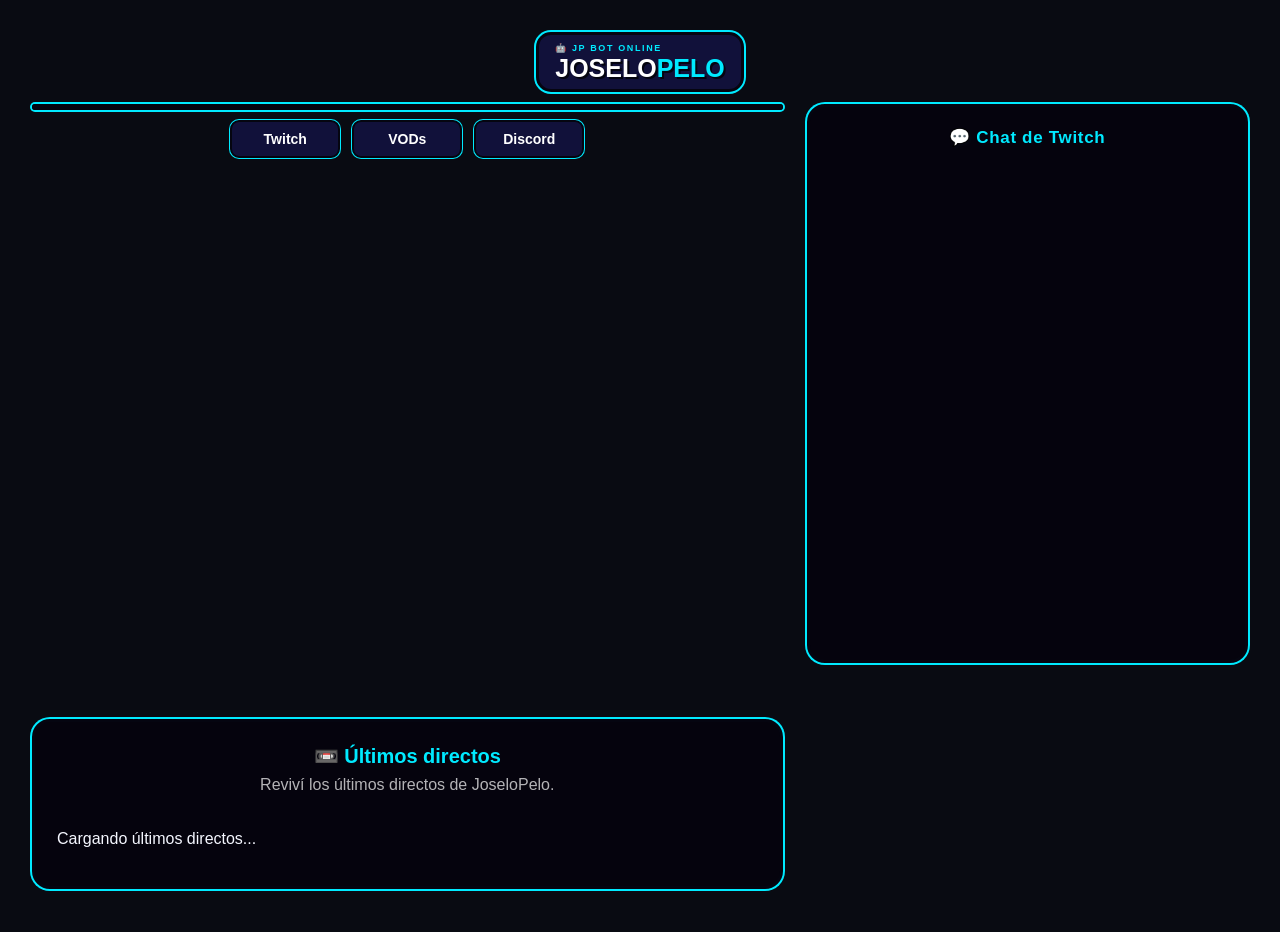
==== index.html @ f71dca7c "Update index.html" ====
<!DOCTYPE html>
<html lang="es">

<head>
    <meta charset="UTF-8">

    <meta
        name="viewport"
        content="width=device-width, initial-scale=1.0"
    >

    <title>JoseloPelo Live</title>

    <link rel="stylesheet" href="style.css">
</head>


<body>

    <main class="pagina">


        <!-- =========================
             CABECERA
             ========================= -->

        <div class="web-header">

            <span>
                🤖 JP BOT ONLINE
            </span>

            <strong>
                JOSELO<span>PELO</span>
            </strong>

        </div>



        <!-- =========================
             CONTENIDO
             ========================= -->

        <div class="contenido">


            <!-- =========================
                 DIRECTO / OFFLINE
                 ========================= -->

            <section class="directo">


                <!-- REPRODUCTOR TWITCH -->

                <div id="twitch-player"></div>



                <!-- PANTALLA OFFLINE -->

                <div
                    id="offline"
                    class="offline oculto"
                >
                </div>



                <!-- =========================
                     BARRA BAJO EL GAMEPLAY
                     ========================= -->

                <div class="barra-gameplay">

    <a
        href="https://www.twitch.tv/joselopelo"
        target="_blank"
        rel="noopener noreferrer"
        class="boton-gameplay"
    >
        Twitch
    </a>

<a
    href="#vods"
    class="boton-gameplay"
>
    VODs
</a>

    <a
        href="https://discord.gg/BAczJx9xTh"
        target="_blank"
        rel="noopener noreferrer"
        class="boton-gameplay"
    >
        Discord
    </a>

</div>


            </section>



            <!-- =========================
                 CHAT TWITCH
                 ========================= -->

            <section class="chat">


                <h2>
                    💬 Chat de Twitch
                </h2>


                <iframe
                    id="twitch-chat"
                    src="https://www.twitch.tv/embed/joselopelo/chat?parent=joselo-d.github.io"
                    width="100%"
                    height="500"
                    frameborder="0"
                >
                </iframe>


            </section>
            <!-- =========================
     ÚLTIMOS DIRECTOS
     ========================= -->

<section id="vods" class="vods">

    <h2>
        📼 Últimos directos
    </h2>

    <p class="vods-descripcion">
        Reviví los últimos directos de JoseloPelo.
    </p>

    <div
        id="vods-grid"
        class="vods-grid"
    >
        <p class="vods-cargando">
            Cargando últimos directos...
        </p>
    </div>

</section>


        </div>

    </main>



    <!-- =========================
         TWITCH PLAYER
         ========================= -->

    <script src="https://player.twitch.tv/js/embed/v1.js"></script>



    <!-- =========================
         SCRIPT JOSELOPELO
         ========================= -->

    <script src="script.js"></script>


</body>

</html>
---- style.css ----
:root {
    --violet: #8A2BE2;
    --magenta: #ff2df7;
    --cyan: #00eaff;
    --dark: #05030d;
    --panel: #11113a;
    --text: #f5f7ff;
}


/* =========================
   GENERAL
   ========================= */

* {
    box-sizing: border-box;
}

html,
body {
    margin: 0;
    padding: 0;

    width: 100%;
    min-height: 100%;

    background: #090b12;

    color: var(--text);

    font-family: "Segoe UI", Arial, sans-serif;
}

body {
    min-height: 100vh;
}


/* =========================
   PÁGINA
   ========================= */

.pagina {
    width: 95%;
    max-width: 1400px;

    margin: 32px auto 40px;
}

/* =========================
   TÍTULO JOSELOPELO
   ========================= */

.pagina h1 {
    margin: 0 0 26px;

    text-align: center;

    color: var(--cyan);

    font-size: 30px;
    font-weight: 900;

    letter-spacing: .04em;

    text-shadow:
        2px 2px 0 #050510;
}


/* =========================
   CONTENIDO PRINCIPAL
   ========================= */

.contenido {
    display: grid;

    grid-template-columns:
        minmax(0, 1.7fr)
        minmax(400px, 1fr);

    gap: 24px;

    align-items: start;
}


/* =========================
   PANEL DIRECTO / OFFLINE
   ========================= */

.directo {
    position: relative;
    min-width: 0;

    background: transparent;

    border: none;
    border-radius: 0;

    box-shadow: none;
}

/* MARCO DEL GAMEPLAY / OFFLINE */

#twitch-player,
.offline {
    border: 3px solid #050510;
    border-radius: 18px;

    box-shadow:
        0 0 0 2px var(--cyan);

    overflow: hidden;
}
/* REPRODUCTOR TWITCH */

.directo iframe {
    width: 100%;
    height: 100%;

    min-height: 450px;

    display: block;

    border: none;
    border-radius: 11px;
}


/* =========================
   PANTALLA OFFLINE
   ========================= */

.offline {
    position: relative;

    width: 100%;
    height: 450px;

    display: flex !important;
    flex-direction: column;

    justify-content: center;
    align-items: center;

    text-align: center;

    background-image: url("offline.png");

    background-size: cover;
    background-position: center;
    background-repeat: no-repeat;

    border-radius: 11px;

    overflow: hidden;
}


/* OCULTAR */

.oculto {
    display: none !important;
}


/* =========================
   BOTONES OFFLINE
   ========================= */



/* =========================
   BARRA BAJO GAMEPLAY
   ========================= */

.barra-gameplay {
    display: flex;
    justify-content: center;
    align-items: center;

    gap: 12px;

    margin-top: 10px;
    padding: 0;
}


/* BOTONES */

.boton-gameplay {
    min-width: 110px;

    padding: 9px 18px;

    text-align: center;

    background: var(--panel);

    color: white;

    text-decoration: none;

    font-size: 14px;
    font-weight: 800;

    border: 2px solid #050510;
    border-radius: 9px;

    box-shadow:
        0 0 0 1px var(--cyan);

    transition:
        background .2s ease,
        color .2s ease,
        transform .2s ease;
}


.boton-gameplay:hover {
    background: var(--cyan);

    color: var(--dark);

    transform: translateY(-2px);
}


/* =========================
   ELEMENTOS OFFLINE
   POR SI LOS USAMOS DESPUÉS
   ========================= */

.estado-offline {
    color: var(--magenta);

    font-weight: 900;
    letter-spacing: 2px;

    margin-bottom: 15px;
}


.offline h2 {
    margin: 5px 0 20px;

    color: var(--cyan);
}


.horario {
    color: white;

    font-size: 30px;
    font-weight: 900;
}


.horario span {
    display: block;

    margin-top: 8px;

    color: var(--magenta);

    font-size: 20px;
}


.offline p {
    margin: 25px 0;

    color: rgba(255, 255, 255, .7);
}


/* =========================
   PANEL CHAT
   ========================= */

.chat {
    min-width: 0;

    padding: 16px;

    display: flex;
    flex-direction: column;

    background: var(--dark);

    border: 3px solid #050510;
    border-radius: 18px;

    box-shadow:
        0 0 0 2px var(--cyan);
}


/* =========================
   TÍTULO CHAT
   ========================= */

.chat h2 {
    margin: 4px 0 16px;

    color: var(--cyan);

    text-align: center;

    font-size: 17px;
    font-weight: 900;

    letter-spacing: .04em;

    text-shadow:
        2px 2px 0 #050510;
}


/* =========================
   BOTÓN TWITCH ANTIGUO
   POR COMPATIBILIDAD
   ========================= */

.boton-twitch {
    display: inline-block;

    padding: 12px 22px;

    background: var(--violet);

    color: white;

    text-decoration: none;

    font-weight: 900;

    border: 2px solid #050510;
    border-radius: 9px;

    box-shadow:
        0 0 0 1px var(--cyan);
}


.boton-twitch:hover {
    background: var(--cyan);

    color: var(--dark);
}


/* =========================
   TABLETS / CELULARES
   ========================= */

@media (max-width: 800px) {

    .pagina {
        width: 94%;

        margin: 20px auto 30px;
    }


    .pagina h1 {
        margin-bottom: 20px;

        font-size: 25px;
    }


    .contenido {
        grid-template-columns: 1fr;

        gap: 20px;
    }


    .directo iframe {
        min-height: 300px;
    }

   .offline {
    width: 100%;
    height: auto;
    aspect-ratio: 16 / 9;

    background-size: contain;
    background-position: center;
    background-repeat: no-repeat;
}
  


    .botones-offline {
        top: 14px;
        right: 14px;

        gap: 7px;
    }


    .boton-social {
        padding: 8px 12px;

        font-size: 13px;
    }


    #mensajes {
        min-height: 300px;
    }


    #mensajes iframe {
        min-height: 280px;
    }
}


/* =========================
   CELULARES PEQUEÑOS
   ========================= */

@media (max-width: 480px) {

    .pagina {
        width: 92%;
    }

    .directo,
    .chat {
        border-radius: 14px;
    }

    .chat {
        padding: 12px;
    }

    .botones-offline {
        top: 10px;
        right: 10px;
    }

    .boton-social {
        padding: 7px 10px;
        font-size: 12px;
    }
}

/* =========================
   CABECERA JP BOT
   ========================= */

.web-header {
    width: fit-content;
    margin: 0 auto 12px;
    padding: 8px 16px;

    background: #11113a;

    border: 3px solid #050510;
    border-radius: 15px;

    box-shadow: 0 0 0 2px #00eaff;
}

.web-header > span {
    display: block;

    color: #00eaff;

    font-size: 9px;
    font-weight: 900;
    letter-spacing: .18em;
}

.web-header strong {
    display: block;

    margin-top: 3px;

    color: white;

    font-size: 25px;
    font-weight: 900;
    line-height: 1;

    text-shadow: 2px 2px 0 #050510;
}

.web-header strong span {
    color: #00eaff;
}
/* =========================
   CHAT OFICIAL DE TWITCH
   ========================= */

#twitch-chat {
    display: block;

    width: 100%;
    height: 480px;

    border: none;
}


/* =========================
   CHAT EN CELULAR
   ========================= */

@media (max-width: 800px) {

    #twitch-chat {
        height: 400px;
    }

}

/* =========================
   VODS
   ========================= */

.vods {
    margin-top: 32px;
    padding: 22px;

    background: var(--dark);

    border: 3px solid #050510;
    border-radius: 18px;

    box-shadow: 0 0 0 2px var(--cyan);

    scroll-margin-top: 20px;
}

.vods h2 {
    margin: 0;

    text-align: center;

    color: var(--cyan);

    font-size: 20px;
    font-weight: 900;
}

.vods-descripcion {
    margin: 8px 0 20px;

    text-align: center;

    color: rgba(255, 255, 255, .7);
}

.vods-grid {
    display: grid;

    grid-template-columns:
        repeat(3, minmax(0, 1fr));

    gap: 16px;
}

.vod-card {
    padding: 10px;

    background: var(--panel);

    color: white;

    text-decoration: none;

    border: 2px solid #050510;
    border-radius: 12px;

    box-shadow: 0 0 0 1px var(--cyan);
}

.vod-preview {
    display: flex;

    align-items: center;
    justify-content: center;

    aspect-ratio: 16 / 9;

    margin-bottom: 10px;

    background: #080a10;

    color: var(--cyan);

    font-size: 38px;

    border-radius: 8px;
}

.vod-card strong {
    display: block;

    margin-bottom: 5px;
}

.vod-card span {
    color: rgba(255, 255, 255, .6);

    font-size: 13px;
}

@media (max-width: 800px) {

    .vods {
        margin-top: 22px;
        padding: 16px;
    }

    .vods-grid {
        grid-template-columns: 1fr;
    }
}
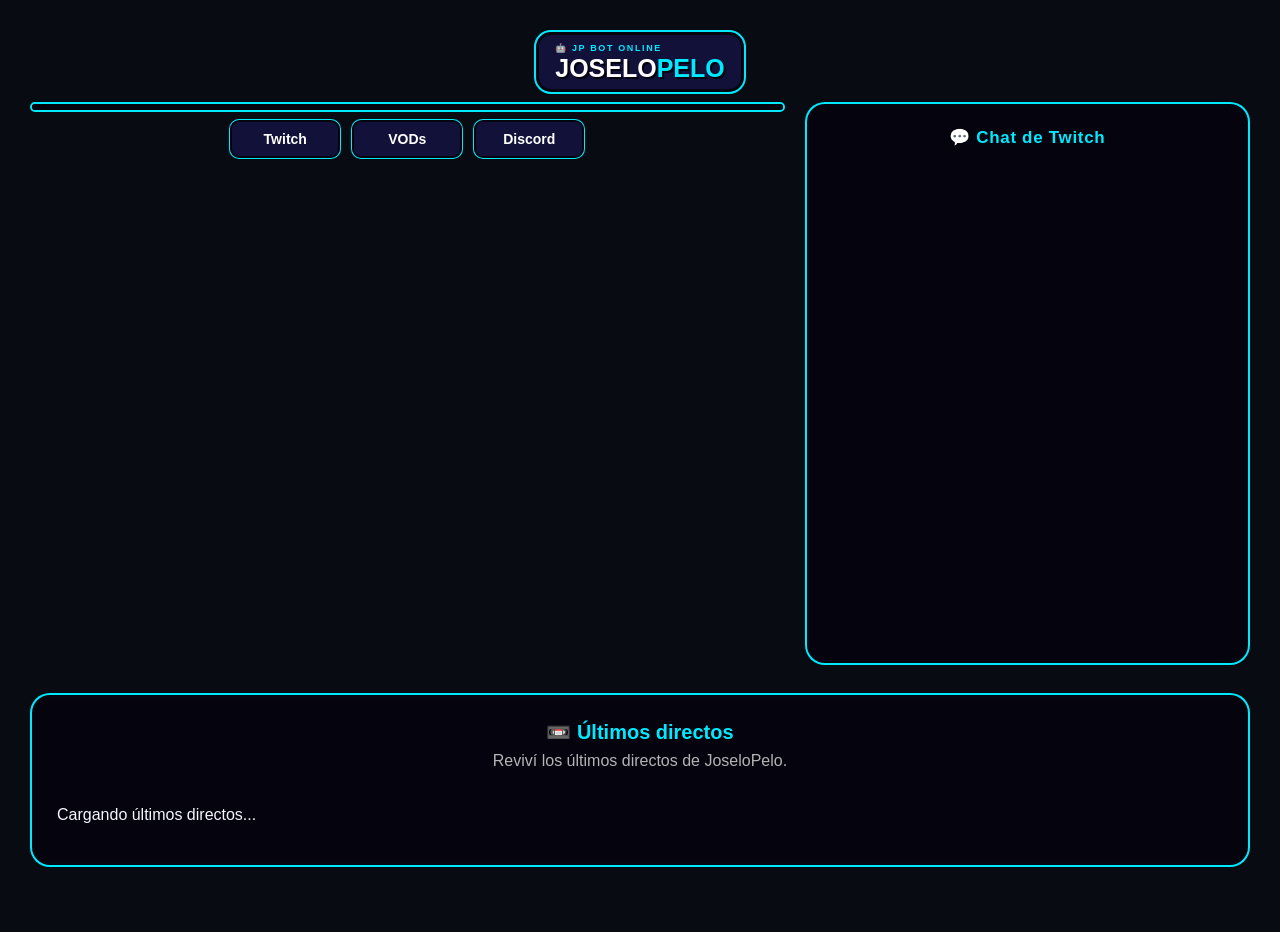
==== commit 138218e1: "Update index.html" ====
--- a/index.html
+++ b/index.html
@@ -2,6 +2,7 @@
 <html lang="es">
 
 <head>
+
     <meta charset="UTF-8">
 
     <meta
@@ -11,7 +12,11 @@
 
     <title>JoseloPelo Live</title>
 
-    <link rel="stylesheet" href="style.css">
+    <link
+        rel="stylesheet"
+        href="style.css"
+    >
+
 </head>
 
 
@@ -39,7 +44,7 @@
 
 
         <!-- =========================
-             CONTENIDO
+             CONTENIDO PRINCIPAL
              ========================= -->
 
         <div class="contenido">
@@ -69,37 +74,41 @@
 
 
                 <!-- =========================
-                     BARRA BAJO EL GAMEPLAY
+                     BOTONES
                      ========================= -->
 
                 <div class="barra-gameplay">
 
-    <a
-        href="https://www.twitch.tv/joselopelo"
-        target="_blank"
-        rel="noopener noreferrer"
-        class="boton-gameplay"
-    >
-        Twitch
-    </a>
-
-<a
-    href="#vods"
-    class="boton-gameplay"
->
-    VODs
-</a>
-
-    <a
-        href="https://discord.gg/BAczJx9xTh"
-        target="_blank"
-        rel="noopener noreferrer"
-        class="boton-gameplay"
-    >
-        Discord
-    </a>
-
-</div>
+
+                    <a
+                        href="https://www.twitch.tv/joselopelo"
+                        target="_blank"
+                        rel="noopener noreferrer"
+                        class="boton-gameplay"
+                    >
+                        Twitch
+                    </a>
+
+
+                    <a
+                        href="#vods"
+                        class="boton-gameplay"
+                    >
+                        VODs
+                    </a>
+
+
+                    <a
+                        href="https://discord.gg/BAczJx9xTh"
+                        target="_blank"
+                        rel="noopener noreferrer"
+                        class="boton-gameplay"
+                    >
+                        Discord
+                    </a>
+
+
+                </div>
 
 
             </section>
@@ -129,33 +138,75 @@
 
 
             </section>
-            <!-- =========================
-     ÚLTIMOS DIRECTOS
-     ========================= -->
-
-<section id="vods" class="vods">
-
-    <h2>
-        📼 Últimos directos
-    </h2>
-
-    <p class="vods-descripcion">
-        Reviví los últimos directos de JoseloPelo.
-    </p>
-
-    <div
-        id="vods-grid"
-        class="vods-grid"
-    >
-        <p class="vods-cargando">
-            Cargando últimos directos...
-        </p>
-    </div>
-
-</section>
 
 
         </div>
+
+
+
+        <!-- =========================
+             ÚLTIMOS DIRECTOS
+             ========================= -->
+
+        <section
+            id="vods"
+            class="vods"
+        >
+
+
+            <h2>
+                📼 Últimos directos
+            </h2>
+
+
+            <p class="vods-descripcion">
+                Reviví los últimos directos de JoseloPelo.
+            </p>
+
+
+
+            <!-- =========================
+                 REPRODUCTOR VOD
+                 ========================= -->
+
+            <div
+                id="vod-player-container"
+                class="vod-player-container oculto"
+            >
+
+
+                <iframe
+                    id="vod-player"
+                    class="vod-player"
+                    src=""
+                    allowfullscreen
+                    frameborder="0"
+                >
+                </iframe>
+
+
+            </div>
+
+
+
+            <!-- =========================
+                 TARJETAS VODS
+                 ========================= -->
+
+            <div
+                id="vods-grid"
+                class="vods-grid"
+            >
+
+                <p class="vods-cargando">
+                    Cargando últimos directos...
+                </p>
+
+            </div>
+
+
+        </section>
+
 
     </main>
 
--- a/style.css
+++ b/style.css
@@ -623,3 +623,162 @@
         grid-template-columns: 1fr;
     }
 }
+
+/* =========================
+   TARJETAS VODS
+   ========================= */
+
+.vod-card {
+    transition:
+        transform .2s ease,
+        box-shadow .2s ease;
+}
+
+.vod-card:hover {
+    transform: translateY(-4px);
+
+    box-shadow:
+        0 0 0 1px var(--cyan),
+        0 6px 18px rgba(0, 234, 255, .15);
+}
+
+
+/* MINIATURA */
+
+.vod-miniatura {
+    position: relative;
+
+    width: 100%;
+
+    margin-bottom: 10px;
+
+    overflow: hidden;
+
+    border-radius: 8px;
+}
+
+.vod-imagen {
+    display: block;
+
+    width: 100%;
+
+    aspect-ratio: 16 / 9;
+
+    object-fit: cover;
+}
+
+
+/* DURACIÓN */
+
+.vod-duracion {
+    position: absolute;
+
+    right: 7px;
+    bottom: 7px;
+
+    padding: 3px 7px;
+
+    background: rgba(5, 3, 13, .9);
+
+    color: white;
+
+    font-size: 12px;
+    font-weight: 800;
+
+    border-radius: 5px;
+}
+
+
+/* TÍTULO */
+
+.vod-card strong {
+    display: -webkit-box;
+
+    overflow: hidden;
+
+    -webkit-box-orient: vertical;
+    -webkit-line-clamp: 3;
+
+    line-height: 1.3;
+}
+
+
+/* FECHA */
+
+.vod-fecha {
+    display: block;
+
+    margin-top: 7px;
+
+    color: rgba(255, 255, 255, .6);
+
+    font-size: 12px;
+}
+
+/* =========================
+   REPRODUCTOR VOD
+   ========================= */
+
+.vod-player-container {
+    width: 100%;
+    max-width: 820px;
+
+    margin: 0 auto 24px;
+
+    border: 2px solid #050510;
+    border-radius: 12px;
+
+    box-shadow:
+        0 0 0 1px var(--cyan);
+
+    overflow: hidden;
+
+    background: #05030d;
+}
+
+.vod-player {
+    display: block;
+
+    width: 100%;
+    aspect-ratio: 16 / 9;
+
+    border: none;
+}
+
+/* =========================
+   VOD ACTIVO
+   ========================= */
+
+.vod-card.vod-activo {
+    position: relative;
+
+    transform: translateY(-4px);
+
+    box-shadow:
+        0 0 0 3px var(--cyan),
+        0 0 22px rgba(0, 234, 255, .35);
+}
+
+.vod-card.vod-activo::before {
+    content: "▶ REPRODUCIENDO";
+
+    position: absolute;
+
+    top: 18px;
+    left: 18px;
+
+    z-index: 10;
+
+    padding: 5px 8px;
+
+    background: var(--cyan);
+    color: var(--dark);
+
+    font-size: 10px;
+    font-weight: 900;
+
+    border-radius: 5px;
+
+    box-shadow:
+        2px 2px 0 #050510;
+}
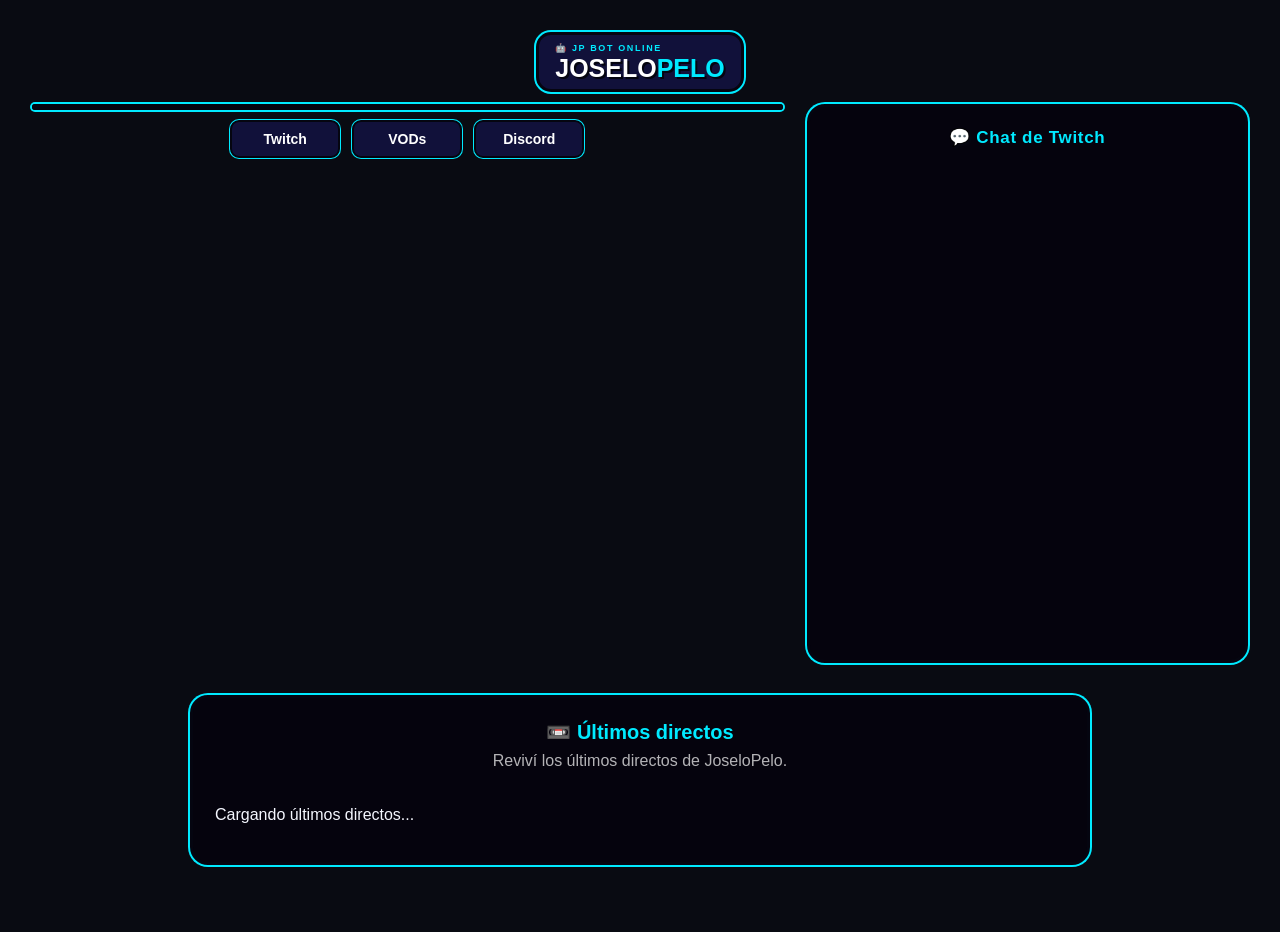
==== commit ee15f678: "Update index.html" ====
--- a/index.html
+++ b/index.html
@@ -129,7 +129,7 @@
 
                 <iframe
                     id="twitch-chat"
-                    src="https://www.twitch.tv/embed/joselopelo/chat?parent=joselo-d.github.io"
+                   src="https://www.twitch.tv/embed/joselopelo/chat?parent=joselo-d.github.io&darkpopout"
                     width="100%"
                     height="500"
                     frameborder="0"
--- a/style.css
+++ b/style.css
@@ -47,6 +47,7 @@
     margin: 32px auto 40px;
 }
 
+
 /* =========================
    TÍTULO JOSELOPELO
    ========================= */
@@ -91,6 +92,7 @@
 
 .directo {
     position: relative;
+
     min-width: 0;
 
     background: transparent;
@@ -101,11 +103,15 @@
     box-shadow: none;
 }
 
-/* MARCO DEL GAMEPLAY / OFFLINE */
+
+/* =========================
+   MARCO GAMEPLAY / OFFLINE
+   ========================= */
 
 #twitch-player,
 .offline {
     border: 3px solid #050510;
+
     border-radius: 18px;
 
     box-shadow:
@@ -113,7 +119,11 @@
 
     overflow: hidden;
 }
-/* REPRODUCTOR TWITCH */
+
+
+/* =========================
+   REPRODUCTOR TWITCH
+   ========================= */
 
 .directo iframe {
     width: 100%;
@@ -124,6 +134,7 @@
     display: block;
 
     border: none;
+
     border-radius: 11px;
 }
 
@@ -139,6 +150,7 @@
     height: 450px;
 
     display: flex !important;
+
     flex-direction: column;
 
     justify-content: center;
@@ -146,10 +158,13 @@
 
     text-align: center;
 
-    background-image: url("offline.png");
+    background-image:
+        url("offline.png");
 
     background-size: cover;
+
     background-position: center;
+
     background-repeat: no-repeat;
 
     border-radius: 11px;
@@ -158,7 +173,9 @@
 }
 
 
-/* OCULTAR */
+/* =========================
+   OCULTAR
+   ========================= */
 
 .oculto {
     display: none !important;
@@ -166,28 +183,26 @@
 
 
 /* =========================
-   BOTONES OFFLINE
-   ========================= */
-
-
-
-/* =========================
    BARRA BAJO GAMEPLAY
    ========================= */
 
 .barra-gameplay {
     display: flex;
+
     justify-content: center;
     align-items: center;
 
     gap: 12px;
 
     margin-top: 10px;
+
     padding: 0;
 }
 
 
-/* BOTONES */
+/* =========================
+   BOTONES GAMEPLAY
+   ========================= */
 
 .boton-gameplay {
     min-width: 110px;
@@ -206,6 +221,7 @@
     font-weight: 800;
 
     border: 2px solid #050510;
+
     border-radius: 9px;
 
     box-shadow:
@@ -217,7 +233,6 @@
         transform .2s ease;
 }
 
-
 .boton-gameplay:hover {
     background: var(--cyan);
 
@@ -229,18 +244,17 @@
 
 /* =========================
    ELEMENTOS OFFLINE
-   POR SI LOS USAMOS DESPUÉS
    ========================= */
 
 .estado-offline {
     color: var(--magenta);
 
     font-weight: 900;
+
     letter-spacing: 2px;
 
     margin-bottom: 15px;
 }
-
 
 .offline h2 {
     margin: 5px 0 20px;
@@ -248,14 +262,13 @@
     color: var(--cyan);
 }
 
-
 .horario {
     color: white;
 
     font-size: 30px;
+
     font-weight: 900;
 }
-
 
 .horario span {
     display: block;
@@ -267,11 +280,11 @@
     font-size: 20px;
 }
 
-
 .offline p {
     margin: 25px 0;
 
-    color: rgba(255, 255, 255, .7);
+    color:
+        rgba(255, 255, 255, .7);
 }
 
 
@@ -285,11 +298,13 @@
     padding: 16px;
 
     display: flex;
+
     flex-direction: column;
 
     background: var(--dark);
 
     border: 3px solid #050510;
+
     border-radius: 18px;
 
     box-shadow:
@@ -309,6 +324,7 @@
     text-align: center;
 
     font-size: 17px;
+
     font-weight: 900;
 
     letter-spacing: .04em;
@@ -320,7 +336,6 @@
 
 /* =========================
    BOTÓN TWITCH ANTIGUO
-   POR COMPATIBILIDAD
    ========================= */
 
 .boton-twitch {
@@ -337,12 +352,12 @@
     font-weight: 900;
 
     border: 2px solid #050510;
+
     border-radius: 9px;
 
     box-shadow:
         0 0 0 1px var(--cyan);
 }
-
 
 .boton-twitch:hover {
     background: var(--cyan);
@@ -352,6 +367,340 @@
 
 
 /* =========================
+   CABECERA JP BOT
+   ========================= */
+
+.web-header {
+    width: fit-content;
+
+    margin: 0 auto 12px;
+
+    padding: 8px 16px;
+
+    background: #11113a;
+
+    border: 3px solid #050510;
+
+    border-radius: 15px;
+
+    box-shadow:
+        0 0 0 2px #00eaff;
+}
+
+.web-header > span {
+    display: block;
+
+    color: #00eaff;
+
+    font-size: 9px;
+
+    font-weight: 900;
+
+    letter-spacing: .18em;
+}
+
+.web-header strong {
+    display: block;
+
+    margin-top: 3px;
+
+    color: white;
+
+    font-size: 25px;
+
+    font-weight: 900;
+
+    line-height: 1;
+
+    text-shadow:
+        2px 2px 0 #050510;
+}
+
+.web-header strong span {
+    color: #00eaff;
+}
+
+
+/* =========================
+   CHAT OFICIAL DE TWITCH
+   ========================= */
+
+#twitch-chat {
+    display: block;
+
+    width: 100%;
+
+    height: 480px;
+
+    border: none;
+}
+
+
+/* =========================
+   VODS
+   ========================= */
+
+.vods {
+    width: 100%;
+
+    max-width: 900px;
+
+    margin: 32px auto 0;
+
+    padding: 22px;
+
+    background: var(--dark);
+
+    border: 3px solid #050510;
+
+    border-radius: 18px;
+
+    box-shadow:
+        0 0 0 2px var(--cyan);
+
+    scroll-margin-top: 20px;
+}
+
+.vods h2 {
+    margin: 0;
+
+    text-align: center;
+
+    color: var(--cyan);
+
+    font-size: 20px;
+
+    font-weight: 900;
+}
+
+.vods-descripcion {
+    margin: 8px 0 20px;
+
+    text-align: center;
+
+    color:
+        rgba(255, 255, 255, .7);
+}
+
+
+/* =========================
+   GRID VODS
+   ========================= */
+
+.vods-grid {
+    display: grid;
+
+    grid-template-columns:
+        repeat(3, minmax(0, 1fr));
+
+    gap: 16px;
+}
+
+
+/* =========================
+   TARJETA VOD
+   ========================= */
+
+.vod-card {
+    position: relative;
+
+    padding: 10px;
+
+    background: var(--panel);
+
+    color: white;
+
+    text-decoration: none;
+
+    border: 2px solid #050510;
+
+    border-radius: 12px;
+
+    box-shadow:
+        0 0 0 1px var(--cyan);
+
+    transition:
+        transform .2s ease,
+        box-shadow .2s ease;
+}
+
+.vod-card:hover {
+    transform:
+        translateY(-4px);
+
+    box-shadow:
+        0 0 0 1px var(--cyan),
+        0 6px 18px
+        rgba(0, 234, 255, .15);
+}
+
+
+/* =========================
+   MINIATURA VOD
+   ========================= */
+
+.vod-miniatura {
+    position: relative;
+
+    width: 100%;
+
+    margin-bottom: 10px;
+
+    overflow: hidden;
+
+    border-radius: 8px;
+}
+
+.vod-imagen {
+    display: block;
+
+    width: 100%;
+
+    aspect-ratio: 16 / 9;
+
+    object-fit: cover;
+}
+
+
+/* =========================
+   DURACIÓN VOD
+   ========================= */
+
+.vod-duracion {
+    position: absolute;
+
+    right: 7px;
+
+    bottom: 7px;
+
+    padding: 3px 7px;
+
+    background:
+        rgba(5, 3, 13, .9);
+
+    color: white;
+
+    font-size: 12px;
+
+    font-weight: 800;
+
+    border-radius: 5px;
+}
+
+
+/* =========================
+   TÍTULO VOD
+   ========================= */
+
+.vod-card strong {
+    display: -webkit-box;
+
+    overflow: hidden;
+
+    -webkit-box-orient: vertical;
+
+    -webkit-line-clamp: 3;
+
+    line-height: 1.3;
+}
+
+
+/* =========================
+   FECHA VOD
+   ========================= */
+
+.vod-fecha {
+    display: block;
+
+    margin-top: 7px;
+
+    color:
+        rgba(255, 255, 255, .6);
+
+    font-size: 12px;
+}
+
+
+/* =========================
+   REPRODUCTOR VOD
+   ========================= */
+
+.vod-player-container {
+    width: 100%;
+
+    max-width: 820px;
+
+    margin: 0 auto 24px;
+
+    border: 2px solid #050510;
+
+    border-radius: 12px;
+
+    box-shadow:
+        0 0 0 1px var(--cyan);
+
+    overflow: hidden;
+
+    background: #05030d;
+}
+
+.vod-player {
+    display: block;
+
+    width: 100%;
+
+    aspect-ratio: 16 / 9;
+
+    border: none;
+}
+
+
+/* =========================
+   VOD ACTIVO
+   ========================= */
+
+.vod-card.vod-activo {
+    position: relative;
+
+    transform:
+        translateY(-4px);
+
+    box-shadow:
+        0 0 0 3px var(--cyan),
+        0 0 22px
+        rgba(0, 234, 255, .35);
+}
+
+.vod-card.vod-activo::before {
+    content:
+        "▶ REPRODUCIENDO";
+
+    position: absolute;
+
+    top: 18px;
+
+    left: 18px;
+
+    z-index: 10;
+
+    padding: 5px 8px;
+
+    background: var(--cyan);
+
+    color: var(--dark);
+
+    font-size: 10px;
+
+    font-weight: 900;
+
+    border-radius: 5px;
+
+    box-shadow:
+        2px 2px 0 #050510;
+}
+
+
+/* =========================
    TABLETS / CELULARES
    ========================= */
 
@@ -360,9 +709,9 @@
     .pagina {
         width: 94%;
 
-        margin: 20px auto 30px;
-    }
-
+        margin:
+            20px auto 30px;
+    }
 
     .pagina h1 {
         margin-bottom: 20px;
@@ -370,53 +719,53 @@
         font-size: 25px;
     }
 
-
     .contenido {
         grid-template-columns: 1fr;
 
         gap: 20px;
     }
 
-
     .directo iframe {
         min-height: 300px;
     }
 
-   .offline {
-    width: 100%;
-    height: auto;
-    aspect-ratio: 16 / 9;
-
-    background-size: contain;
-    background-position: center;
-    background-repeat: no-repeat;
-}
-  
-
-
-    .botones-offline {
-        top: 14px;
-        right: 14px;
-
-        gap: 7px;
-    }
-
-
-    .boton-social {
-        padding: 8px 12px;
-
-        font-size: 13px;
-    }
-
-
-    #mensajes {
-        min-height: 300px;
-    }
-
-
-    #mensajes iframe {
-        min-height: 280px;
-    }
+    .offline {
+        width: 100%;
+
+        height: auto;
+
+        aspect-ratio: 16 / 9;
+
+        background-size: contain;
+
+        background-position: center;
+
+        background-repeat: no-repeat;
+    }
+
+    #twitch-chat {
+        height: 400px;
+    }
+
+
+    /* VODS EN CELULAR */
+
+    .vods {
+        width: 100%;
+
+        margin-top: 22px;
+
+        padding: 16px;
+    }
+
+    .vods-grid {
+        grid-template-columns: 1fr;
+    }
+
+    .vod-player-container {
+        max-width: 100%;
+    }
+
 }
 
 
@@ -439,346 +788,27 @@
         padding: 12px;
     }
 
-    .botones-offline {
-        top: 10px;
-        right: 10px;
-    }
-
-    .boton-social {
-        padding: 7px 10px;
+    .barra-gameplay {
+        gap: 7px;
+    }
+
+    .boton-gameplay {
+        min-width: 0;
+
+        flex: 1;
+
+        padding:
+            8px 10px;
+
         font-size: 12px;
     }
-}
-
-/* =========================
-   CABECERA JP BOT
-   ========================= */
-
-.web-header {
-    width: fit-content;
-    margin: 0 auto 12px;
-    padding: 8px 16px;
-
-    background: #11113a;
-
-    border: 3px solid #050510;
-    border-radius: 15px;
-
-    box-shadow: 0 0 0 2px #00eaff;
-}
-
-.web-header > span {
-    display: block;
-
-    color: #00eaff;
-
-    font-size: 9px;
-    font-weight: 900;
-    letter-spacing: .18em;
-}
-
-.web-header strong {
-    display: block;
-
-    margin-top: 3px;
-
-    color: white;
-
-    font-size: 25px;
-    font-weight: 900;
-    line-height: 1;
-
-    text-shadow: 2px 2px 0 #050510;
-}
-
-.web-header strong span {
-    color: #00eaff;
-}
-/* =========================
-   CHAT OFICIAL DE TWITCH
-   ========================= */
-
-#twitch-chat {
-    display: block;
-
-    width: 100%;
-    height: 480px;
-
-    border: none;
-}
-
-
-/* =========================
-   CHAT EN CELULAR
-   ========================= */
-
-@media (max-width: 800px) {
-
-    #twitch-chat {
-        height: 400px;
-    }
-
-}
-
-/* =========================
-   VODS
-   ========================= */
-
-.vods {
-    margin-top: 32px;
-    padding: 22px;
-
-    background: var(--dark);
-
-    border: 3px solid #050510;
-    border-radius: 18px;
-
-    box-shadow: 0 0 0 2px var(--cyan);
-
-    scroll-margin-top: 20px;
-}
-
-.vods h2 {
-    margin: 0;
-
-    text-align: center;
-
-    color: var(--cyan);
-
-    font-size: 20px;
-    font-weight: 900;
-}
-
-.vods-descripcion {
-    margin: 8px 0 20px;
-
-    text-align: center;
-
-    color: rgba(255, 255, 255, .7);
-}
-
-.vods-grid {
-    display: grid;
-
-    grid-template-columns:
-        repeat(3, minmax(0, 1fr));
-
-    gap: 16px;
-}
-
-.vod-card {
-    padding: 10px;
-
-    background: var(--panel);
-
-    color: white;
-
-    text-decoration: none;
-
-    border: 2px solid #050510;
-    border-radius: 12px;
-
-    box-shadow: 0 0 0 1px var(--cyan);
-}
-
-.vod-preview {
-    display: flex;
-
-    align-items: center;
-    justify-content: center;
-
-    aspect-ratio: 16 / 9;
-
-    margin-bottom: 10px;
-
-    background: #080a10;
-
-    color: var(--cyan);
-
-    font-size: 38px;
-
-    border-radius: 8px;
-}
-
-.vod-card strong {
-    display: block;
-
-    margin-bottom: 5px;
-}
-
-.vod-card span {
-    color: rgba(255, 255, 255, .6);
-
-    font-size: 13px;
-}
-
-@media (max-width: 800px) {
 
     .vods {
-        margin-top: 22px;
-        padding: 16px;
+        padding: 12px;
     }
 
     .vods-grid {
-        grid-template-columns: 1fr;
-    }
-}
-
-/* =========================
-   TARJETAS VODS
-   ========================= */
-
-.vod-card {
-    transition:
-        transform .2s ease,
-        box-shadow .2s ease;
-}
-
-.vod-card:hover {
-    transform: translateY(-4px);
-
-    box-shadow:
-        0 0 0 1px var(--cyan),
-        0 6px 18px rgba(0, 234, 255, .15);
-}
-
-
-/* MINIATURA */
-
-.vod-miniatura {
-    position: relative;
-
-    width: 100%;
-
-    margin-bottom: 10px;
-
-    overflow: hidden;
-
-    border-radius: 8px;
-}
-
-.vod-imagen {
-    display: block;
-
-    width: 100%;
-
-    aspect-ratio: 16 / 9;
-
-    object-fit: cover;
-}
-
-
-/* DURACIÓN */
-
-.vod-duracion {
-    position: absolute;
-
-    right: 7px;
-    bottom: 7px;
-
-    padding: 3px 7px;
-
-    background: rgba(5, 3, 13, .9);
-
-    color: white;
-
-    font-size: 12px;
-    font-weight: 800;
-
-    border-radius: 5px;
-}
-
-
-/* TÍTULO */
-
-.vod-card strong {
-    display: -webkit-box;
-
-    overflow: hidden;
-
-    -webkit-box-orient: vertical;
-    -webkit-line-clamp: 3;
-
-    line-height: 1.3;
-}
-
-
-/* FECHA */
-
-.vod-fecha {
-    display: block;
-
-    margin-top: 7px;
-
-    color: rgba(255, 255, 255, .6);
-
-    font-size: 12px;
-}
-
-/* =========================
-   REPRODUCTOR VOD
-   ========================= */
-
-.vod-player-container {
-    width: 100%;
-    max-width: 820px;
-
-    margin: 0 auto 24px;
-
-    border: 2px solid #050510;
-    border-radius: 12px;
-
-    box-shadow:
-        0 0 0 1px var(--cyan);
-
-    overflow: hidden;
-
-    background: #05030d;
-}
-
-.vod-player {
-    display: block;
-
-    width: 100%;
-    aspect-ratio: 16 / 9;
-
-    border: none;
-}
-
-/* =========================
-   VOD ACTIVO
-   ========================= */
-
-.vod-card.vod-activo {
-    position: relative;
-
-    transform: translateY(-4px);
-
-    box-shadow:
-        0 0 0 3px var(--cyan),
-        0 0 22px rgba(0, 234, 255, .35);
-}
-
-.vod-card.vod-activo::before {
-    content: "▶ REPRODUCIENDO";
-
-    position: absolute;
-
-    top: 18px;
-    left: 18px;
-
-    z-index: 10;
-
-    padding: 5px 8px;
-
-    background: var(--cyan);
-    color: var(--dark);
-
-    font-size: 10px;
-    font-weight: 900;
-
-    border-radius: 5px;
-
-    box-shadow:
-        2px 2px 0 #050510;
-}
+        gap: 12px;
+    }
+
+}
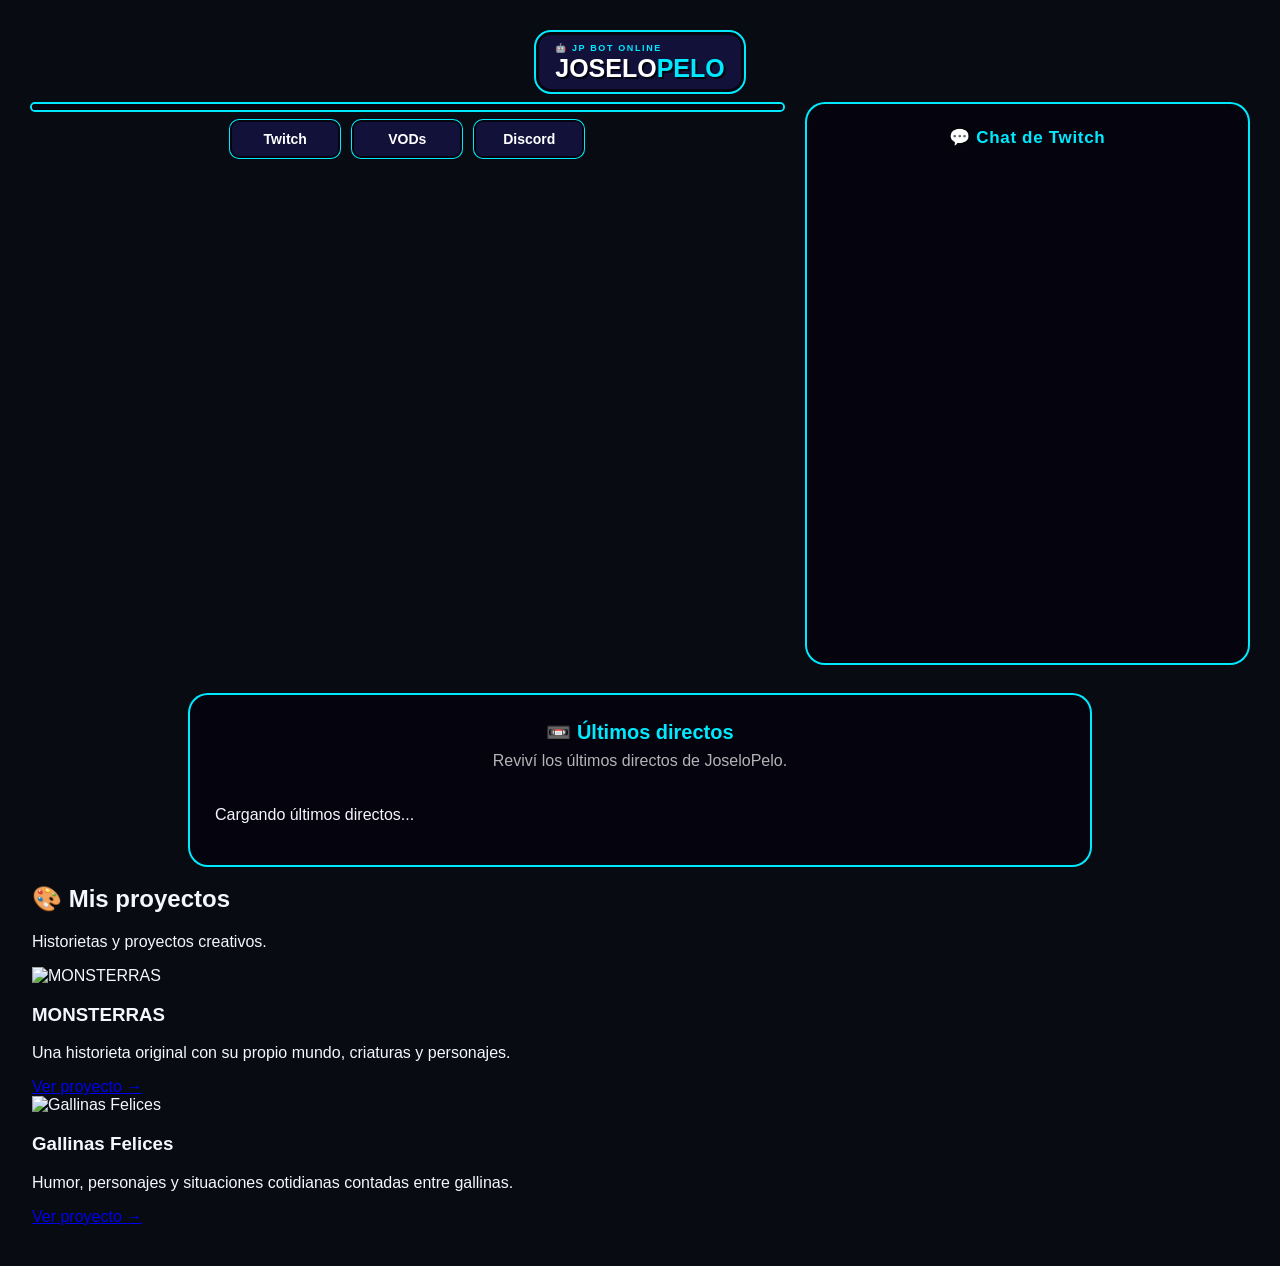
==== commit db9d7be0: "Update index.html" ====
--- a/index.html
+++ b/index.html
@@ -129,7 +129,7 @@
 
                 <iframe
                     id="twitch-chat"
-                   src="https://www.twitch.tv/embed/joselopelo/chat?parent=joselo-d.github.io&darkpopout"
+                    src="https://www.twitch.tv/embed/joselopelo/chat?parent=joselo-d.github.io&darkpopout"
                     width="100%"
                     height="500"
                     frameborder="0"
@@ -166,23 +166,45 @@
 
 
             <!-- =========================
-                 REPRODUCTOR VOD
+                 ZONA REPRODUCTOR VOD
                  ========================= -->
 
             <div
-                id="vod-player-container"
-                class="vod-player-container oculto"
+                id="vod-player-zone"
+                class="vod-player-zone oculto"
             >
 
 
-                <iframe
-                    id="vod-player"
-                    class="vod-player"
-                    src=""
-                    allowfullscreen
-                    frameborder="0"
-                >
-                </iframe>
+                <!-- VOLVER -->
+
+                <button
+                    id="cerrar-vod"
+                    class="cerrar-vod"
+                    type="button"
+                >
+                    ← Volver a últimos directos
+                </button>
+
+
+
+                <!-- REPRODUCTOR -->
+
+                <div
+                    id="vod-player-container"
+                    class="vod-player-container"
+                >
+
+                    <iframe
+                        id="vod-player"
+                        class="vod-player"
+                        src=""
+                        allow="autoplay; fullscreen"
+                        allowfullscreen
+                        frameborder="0"
+                    >
+                    </iframe>
+
+                </div>
 
 
             </div>
@@ -206,7 +228,107 @@
 
 
         </section>
-
+<!-- =========================
+     MIS PROYECTOS
+     ========================= -->
+
+<section
+    id="proyectos"
+    class="proyectos"
+>
+
+    <h2>
+        🎨 Mis proyectos
+    </h2>
+
+    <p class="proyectos-descripcion">
+        Historietas y proyectos creativos.
+    </p>
+
+
+    <div class="proyectos-grid">
+
+
+        <!-- =========================
+             MONSTERRAS
+             ========================= -->
+
+        <article class="proyecto-card">
+
+            <div class="proyecto-imagen">
+
+                <img
+                    src="monsterras.png"
+                    alt="MONSTERRAS"
+                >
+
+            </div>
+
+            <div class="proyecto-info">
+
+                <h3>
+                    MONSTERRAS
+                </h3>
+
+                <p>
+                    Una historieta original con su propio
+                    mundo, criaturas y personajes.
+                </p>
+
+                <a
+                    href="monsterras.html"
+                    class="proyecto-boton"
+                >
+                    Ver proyecto →
+                </a>
+
+            </div>
+
+        </article>
+
+
+
+        <!-- =========================
+             GALLINAS FELICES
+             ========================= -->
+
+        <article class="proyecto-card">
+
+            <div class="proyecto-imagen">
+
+                <img
+                    src="gallinas-felices.png"
+                    alt="Gallinas Felices"
+                >
+
+            </div>
+
+            <div class="proyecto-info">
+
+                <h3>
+                    Gallinas Felices
+                </h3>
+
+                <p>
+                    Humor, personajes y situaciones
+                    cotidianas contadas entre gallinas.
+                </p>
+
+                <a
+                    href="gallinas-felices.html"
+                    class="proyecto-boton"
+                >
+                    Ver proyecto →
+                </a>
+
+            </div>
+
+        </article>
+
+
+    </div>
+
+</section>
 
     </main>
 
--- a/style.css
+++ b/style.css
@@ -628,7 +628,7 @@
 .vod-player-container {
     width: 100%;
 
-    max-width: 820px;
+    max-width: 700px;
 
     margin: 0 auto 24px;
 
@@ -812,3 +812,71 @@
     }
 
 }
+/* =========================
+   ZONA VOD ABIERTO
+   ========================= */
+
+.vod-player-zone {
+    width: 100%;
+
+    margin-bottom: 24px;
+}
+
+
+/* =========================
+   BOTÓN VOLVER
+   ========================= */
+
+.cerrar-vod {
+    display: block;
+
+    margin:
+        0 auto 14px;
+
+    padding:
+        8px 16px;
+
+    background: var(--panel);
+
+    color: var(--cyan);
+
+    font-family: inherit;
+
+    font-size: 13px;
+
+    font-weight: 800;
+
+    cursor: pointer;
+
+    border:
+        2px solid #050510;
+
+    border-radius: 9px;
+
+    box-shadow:
+        0 0 0 1px var(--cyan);
+
+    transition:
+        background .2s ease,
+        color .2s ease,
+        transform .2s ease;
+}
+
+
+.cerrar-vod:hover {
+    background: var(--cyan);
+
+    color: var(--dark);
+
+    transform:
+        translateY(-2px);
+}
+
+
+/* =========================
+   TAMAÑO REPRODUCTOR VOD
+   ========================= */
+
+.vod-player-container {
+    max-width: 700px;
+}
